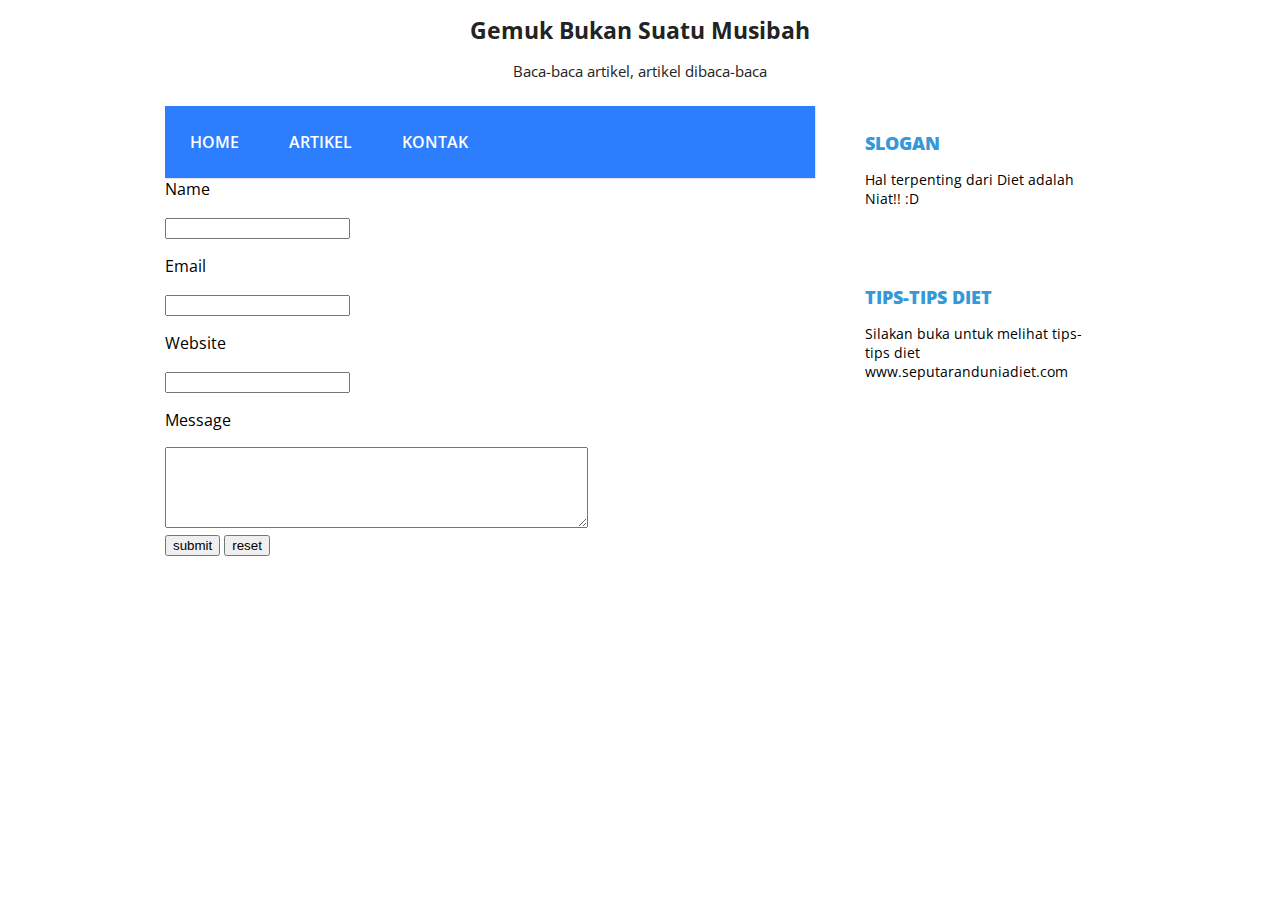
==== contac.html @ d3ab9738 "add contac.html" ====
<!DOCTYPE html>
<html>
<head>
	<title>Arivatun Hidayah</title>
	<link rel="stylesheet" type="text/css" href="style.css">
</head>
<body>
	
	<!-- bagian header template -->
	<header>
		<h1 class="judul">Gemuk Bukan Suatu Musibah</h1>
		<p class="deskripsi">Baca-baca artikel, artikel dibaca-baca </p>
	</header>
	<!-- akhir bagian header template -->
	
	<div class="wrap">
		<!-- bagian menu		 -->
		<nav class="menu">
			<ul>
				<li>
					<a href="index.html">Home</a>
				</li>
				<li>
					<a href="#">Artikel</a>
				</li>
				<li>
					<a href="contac.html">Kontak</a>
				</li>
			</ul>
		</nav>
		<!-- akhir bagian menu -->
 
		<!-- bagian sidebar website -->
		<aside class="sidebar">
		  <div class="widget">
			<h2>Slogan</h2>
			  <p>Hal terpenting dari Diet adalah Niat!! :D</p>
			</div>
		  <div class="widget">
			<h2>Tips-tips Diet</h2>
			  <p>Silakan buka untuk melihat tips-tips diet www.seputaranduniadiet.com </p>
			</div>
		</aside>
		<!-- akhir bagian sidebar website -->
 
		<!-- bagian konten Blog -->
		<form>
	<p>Name</p>
	<input type="text" name="name" />
	<p>Email</p>
	<input type="email" name="email" />
	<p>Website</p>
	<input type="url" name="url" />
	<p>Message</p>
	<textarea rows="5" cols="50"></textarea>
	<br>
	<input type="submit" value="submit" />
	<input type="reset" value="reset" />
</form>		
	</div>
 
</body>
</html>
---- style.css ----
@import url(http://fonts.googleapis.com/css?family=Open+Sans:400,800,700,600,300);

body {
	background: #00000;
	margin:0;
	font-family: 'Open Sans', sans-serif;
}

hr {
	border:0;
	background:#dedede;
	height:1px;
}		

header{
	text-align: center;
	color: #232323;
}

header .judul{
	font-size: 17pt;
}

header .deskripsi{
	font-size: 11pt;
}

.wrap {
	width: 950px;
	margin:25px auto;
}

nav.menu ul {
	overflow:hidden;
	color:#A8E0F8;
	list-style: none;
	float:left;
	padding:0;
	width: 650px;
	margin:0 0 0;
	background: #2C7EFF;
	-webkit-box-shadow: 1px 1px 1px 0px rgba(204,204,204,0.55);
	-moz-box-shadow: 1px 1px 1px 0px rgba(204,204,204,0.55);
	box-shadow: 1px 1px 1px 0px rgba(204,204,204,0.55);
}

nav.menu ul li {
	margin:0;
	float:left;
}

nav.menu ul a {
	padding:25px;
	display:block;
	font-weight:600;
	font-size: 16px;
	color:#fff;
	text-transform: uppercase;
	transition: all 0.5s ease;
	text-decoration: none;
}

nav.menu ul a:hover {
	text-decoration: underline;
	background:#16a085;
}

.sidebar {
	float:right;
	width:275px;
}

.sidebar .widget {
	padding:25px;
	margin:0 0 25px;
	background:#fff;
	border-bottom: 2px solid #fff;
	transition: all 0.5s ease;
}

.sidebar .widget:hover {
	border-bottom: 2px solid #3498db;
}

.sidebar .widget h2 {
	padding:0;
	margin:0 0 15px;
	color:#3498db;
	font-size: 18px;
	font-weight:800;
	text-transform: uppercase;
}

.sidebar .widget p {
	font-size: 14px;
}

.sidebar .widget p:last-child {
	margin:0;
}

.blog {
	float:left;
}

.conteudo {
	width:600px;
	padding:25px;
	margin:25px auto;
	background: #fff;
	border:1px solid #dedede;
	-webkit-box-shadow: 1px 1px 1px 0px rgba(204,204,204,0.35);
	-moz-box-shadow: 1px 1px 1px 0px rgba(204,204,204,0.35);
	box-shadow: 1px 1px 1px 0px rgba(204,204,204,0.35);
}

.conteudo img {
	min-width: 650px;
	margin:0 0 25px -25px;
	max-width: 650px;
}

.conteudo h1 {
	padding:0;
	margin:0 0 15px;
	font-weight: normal;
	color: #666;
	font-family: Georgia;
}

.conteudo p:last-child {
	margin: 0;
}

.conteudo .continue-lendo {
	color:#000;
	transition: all 0.5s ease;
	text-decoration: none;
	font-weight: 700; 
}

.conteudo .continue-lendo:hover {
	margin-left:10px;
}

.post-info {
	float: right;
	font-size: 12px;
	margin: -10px 0 15px;
	text-transform: uppercase;
}

@media screen and (max-width: 960px) {

	.header {
		position:inherit;
	}

	.wrap {
		width: 90%;
		margin:25px auto;
	}
	.sidebar {
		width:100%;
		margin:25px 0 0;
		float:right;
	}

	.sidebar .widget {
		padding:5%;
	}

	nav.menu ul {
		width: 100%;
	}

	nav.menu ul {
		float:inherit;
	}

	nav.menu ul li {
		float:inherit;
		margin:0;
	}

	nav.menu ul a {
		padding:15px;
		font-size: 16px;
		border-top:1px solid #1abf9f;
		border-bottom:1px solid #16a085;
	}

	.blog {
		width:90%;
	}

	.conteudo {
		float:inherit;
		margin:0 auto 25px;
		width:101%;
		border:1px solid #dedede;
		padding:5%;  
		background: #fff;
	}

	.conteudo img {
		max-width: 110%;
		margin:0 0 25px -5%;
		min-width: 110%;
	}

	.conteudo .continue-lendo:hover {
		margin-left:0;
	}


}

@media screen and (max-width: 460px) {

	nav.menu ul a {
		padding:15px;
		font-size: 14px;
	}

	.sidebar {
		display:none
	}
	.post-info {
		display:none;
	}

	.conteudo {
		margin:25px auto;
	}

	.conteudo img {
		margin:-5% 0 25px -5%;
	}			
}
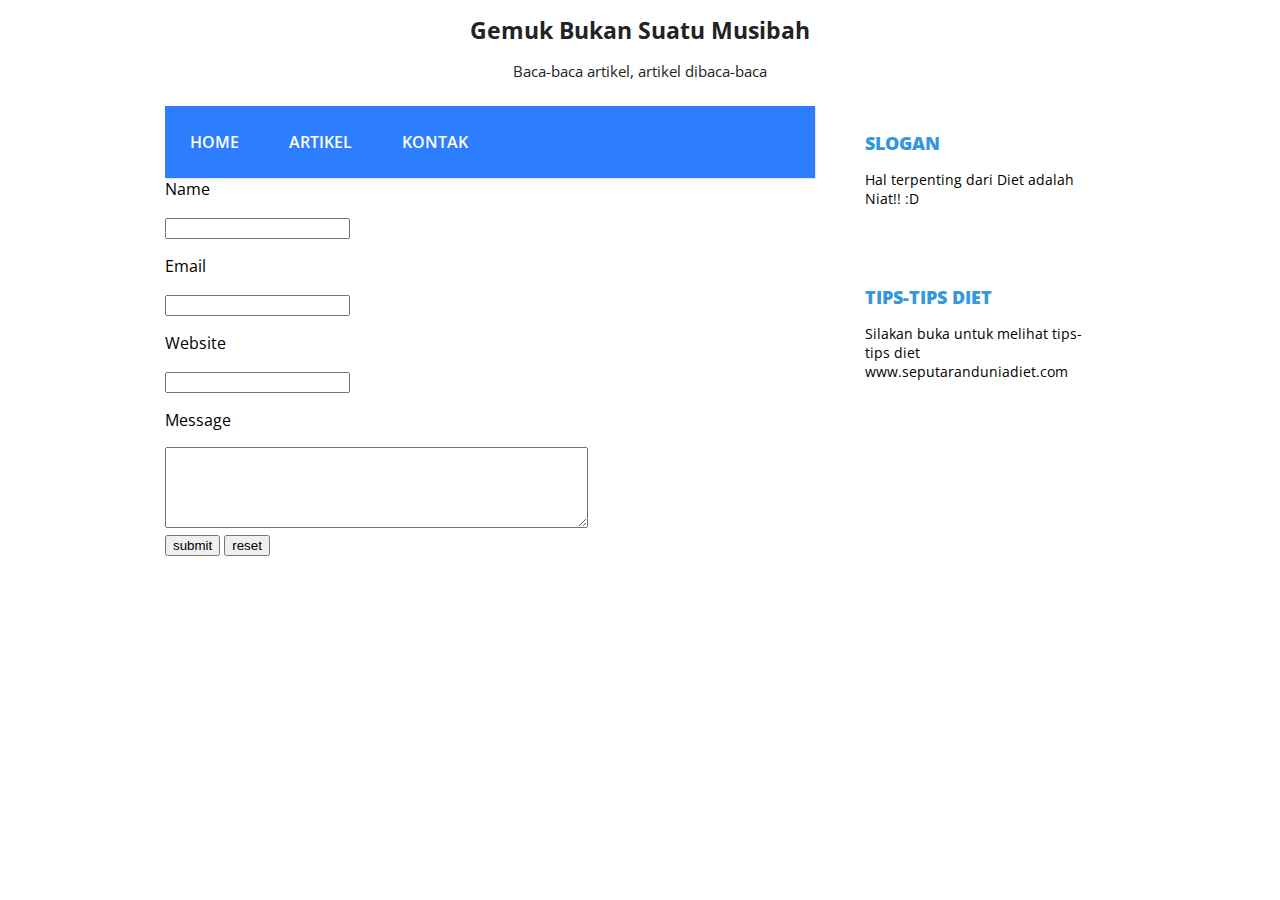
==== commit 80c43282: "Update contac.html" ====
--- a/contac.html
+++ b/contac.html
@@ -21,7 +21,7 @@
 					<a href="index.html">Home</a>
 				</li>
 				<li>
-					<a href="#">Artikel</a>
+					<a href="index.html">Artikel</a>
 				</li>
 				<li>
 					<a href="contac.html">Kontak</a>
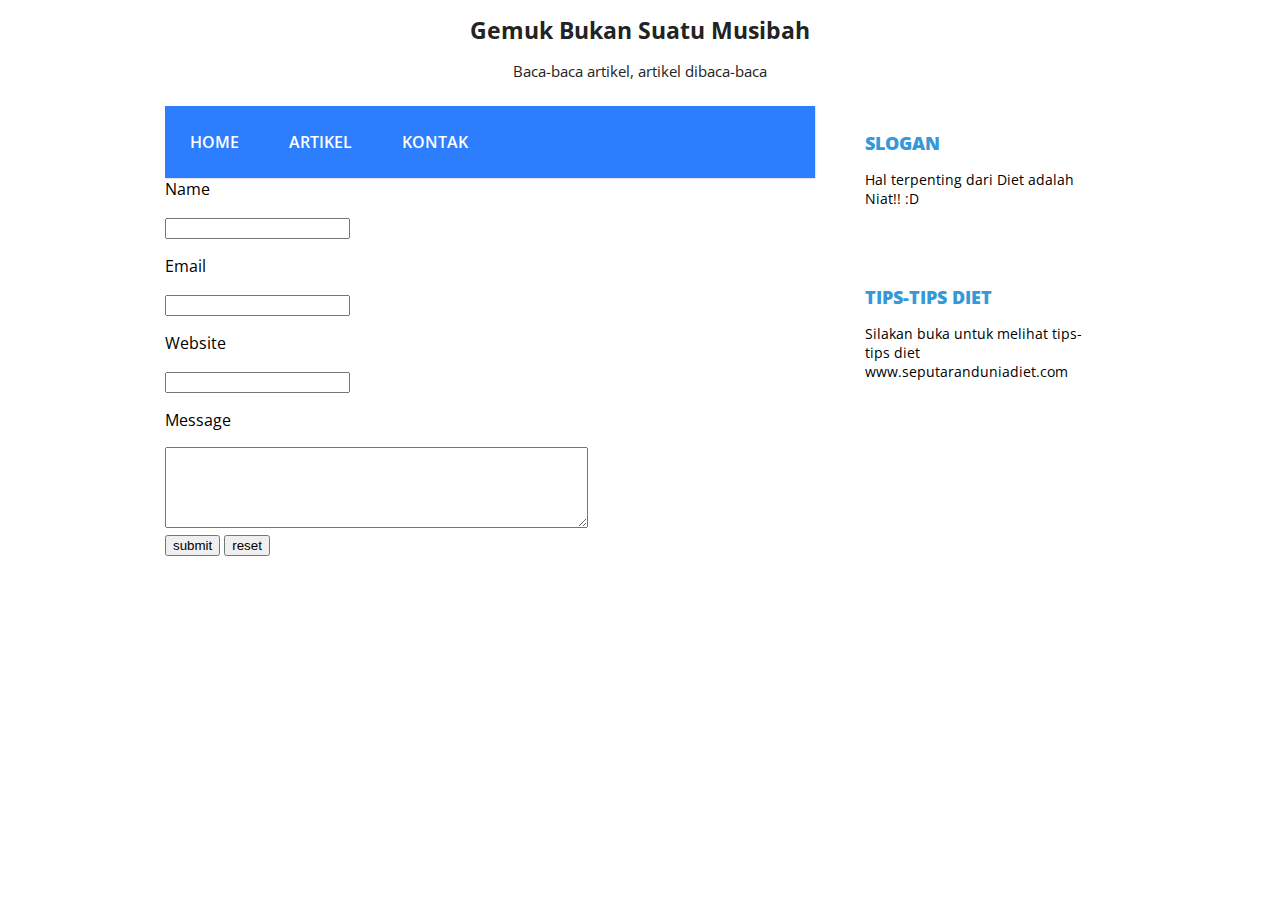
==== commit 95acaa18: "Update contac.html" ====
--- a/contac.html
+++ b/contac.html
@@ -21,7 +21,7 @@
 					<a href="index.html">Home</a>
 				</li>
 				<li>
-					<a href="index.html">Artikel</a>
+					<a href="artikel.html">Artikel</a>
 				</li>
 				<li>
 					<a href="contac.html">Kontak</a>
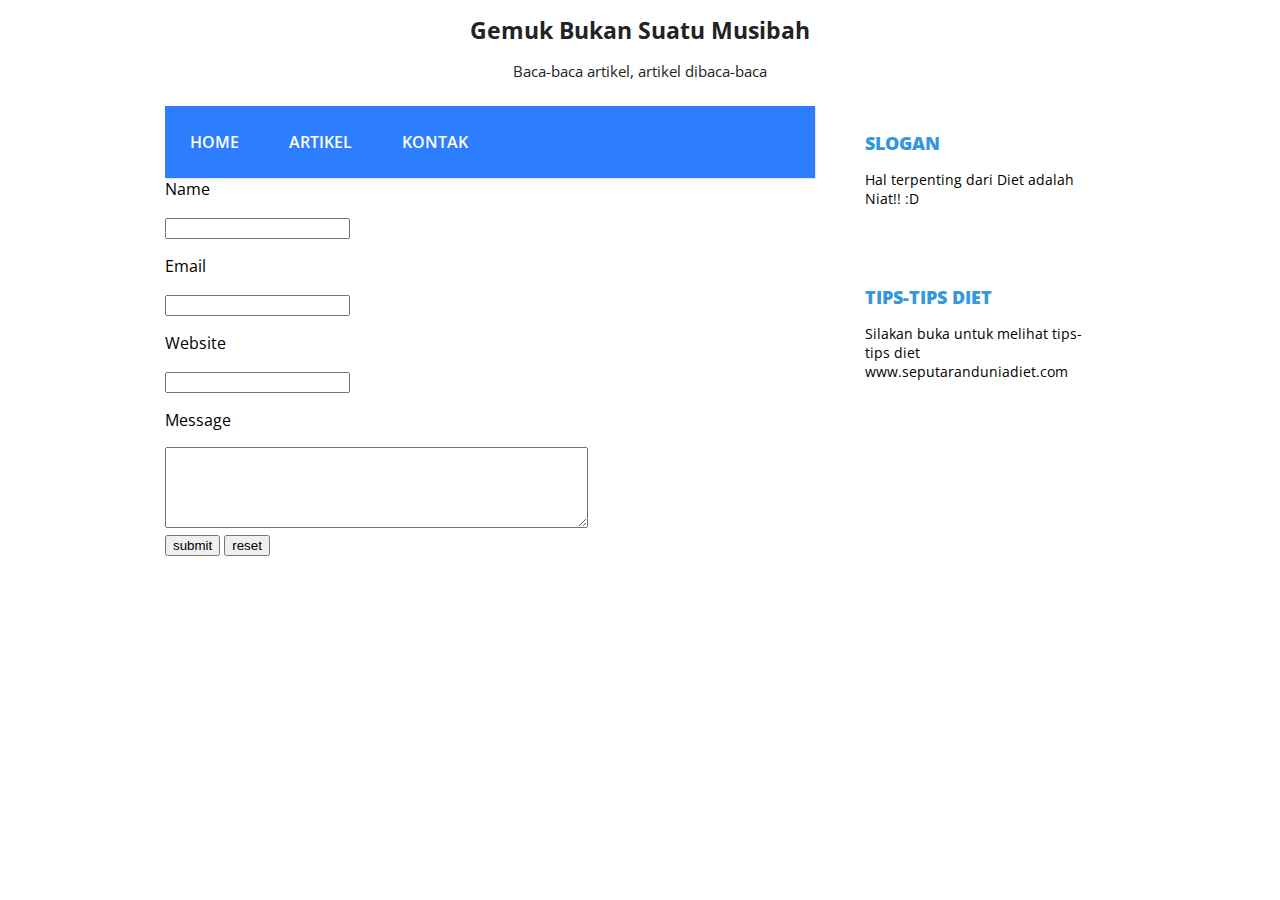
==== commit b490d7c0: "Add files via upload" ====
--- a/contac.html
+++ b/contac.html
@@ -1,63 +1,63 @@
-<!DOCTYPE html>
-<html>
-<head>
-	<title>Arivatun Hidayah</title>
-	<link rel="stylesheet" type="text/css" href="style.css">
-</head>
-<body>
-	
-	<!-- bagian header template -->
-	<header>
-		<h1 class="judul">Gemuk Bukan Suatu Musibah</h1>
-		<p class="deskripsi">Baca-baca artikel, artikel dibaca-baca </p>
-	</header>
-	<!-- akhir bagian header template -->
-	
-	<div class="wrap">
-		<!-- bagian menu		 -->
-		<nav class="menu">
-			<ul>
-				<li>
-					<a href="index.html">Home</a>
-				</li>
-				<li>
-					<a href="artikel.html">Artikel</a>
-				</li>
-				<li>
-					<a href="contac.html">Kontak</a>
-				</li>
-			</ul>
-		</nav>
-		<!-- akhir bagian menu -->
- 
-		<!-- bagian sidebar website -->
-		<aside class="sidebar">
-		  <div class="widget">
-			<h2>Slogan</h2>
-			  <p>Hal terpenting dari Diet adalah Niat!! :D</p>
-			</div>
-		  <div class="widget">
-			<h2>Tips-tips Diet</h2>
-			  <p>Silakan buka untuk melihat tips-tips diet www.seputaranduniadiet.com </p>
-			</div>
-		</aside>
-		<!-- akhir bagian sidebar website -->
- 
-		<!-- bagian konten Blog -->
-		<form>
-	<p>Name</p>
-	<input type="text" name="name" />
-	<p>Email</p>
-	<input type="email" name="email" />
-	<p>Website</p>
-	<input type="url" name="url" />
-	<p>Message</p>
-	<textarea rows="5" cols="50"></textarea>
-	<br>
-	<input type="submit" value="submit" />
-	<input type="reset" value="reset" />
-</form>		
-	</div>
- 
-</body>
-</html>
+<!DOCTYPE html>
+<html>
+<head>
+	<title>Arivatun Hidayah</title>
+	<link rel="stylesheet" type="text/css" href="style.css">
+</head>
+<body>
+	
+	<!-- bagian header template -->
+	<header>
+		<h1 class="judul">Gemuk Bukan Suatu Musibah</h1>
+		<p class="deskripsi">Baca-baca artikel, artikel dibaca-baca </p>
+	</header>
+	<!-- akhir bagian header template -->
+	
+	<div class="wrap">
+		<!-- bagian menu		 -->
+		<nav class="menu">
+			<ul>
+				<li>
+					<a href="index.html">Home</a>
+				</li>
+				<li>
+					<a href="artikel.html">Artikel</a>
+				</li>
+				<li>
+					<a href="contac.html">Kontak</a>
+				</li>
+			</ul>
+		</nav>
+		<!-- akhir bagian menu -->
+ 
+		<!-- bagian sidebar website -->
+		<aside class="sidebar">
+		  <div class="widget">
+			<h2>Slogan</h2>
+			  <p>Hal terpenting dari Diet adalah Niat!! :D</p>
+			</div>
+		  <div class="widget">
+			<h2>Tips-tips Diet</h2>
+			  <p>Silakan buka untuk melihat tips-tips diet www.seputaranduniadiet.com </p>
+			</div>
+		</aside>
+		<!-- akhir bagian sidebar website -->
+ 
+		<!-- bagian konten Blog -->
+		<form>
+	<p>Name</p>
+	<input type="text" name="name" />
+	<p>Email</p>
+	<input type="email" name="email" />
+	<p>Website</p>
+	<input type="url" name="url" />
+	<p>Message</p>
+	<textarea rows="5" cols="50"></textarea>
+	<br>
+	<input type="submit" value="submit" />
+	<input type="reset" value="reset" />
+</form>		
+	</div>
+ 
+</body>
+</html>
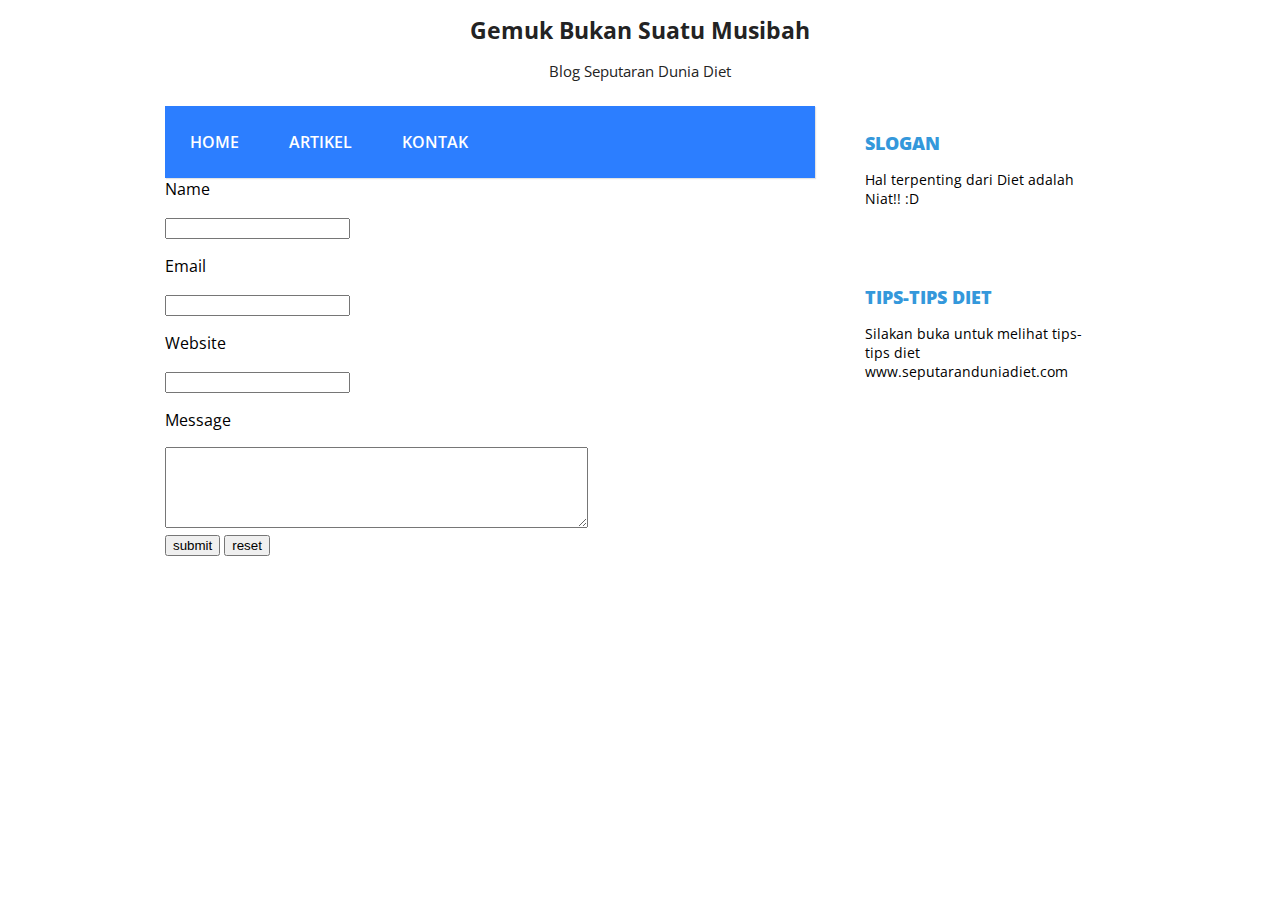
==== commit cdf36d9b: "Update contac.html" ====
--- a/contac.html
+++ b/contac.html
@@ -9,7 +9,7 @@
 	<!-- bagian header template -->
 	<header>
 		<h1 class="judul">Gemuk Bukan Suatu Musibah</h1>
-		<p class="deskripsi">Baca-baca artikel, artikel dibaca-baca </p>
+		<p class="deskripsi">Blog Seputaran Dunia Diet </p>
 	</header>
 	<!-- akhir bagian header template -->
 	
